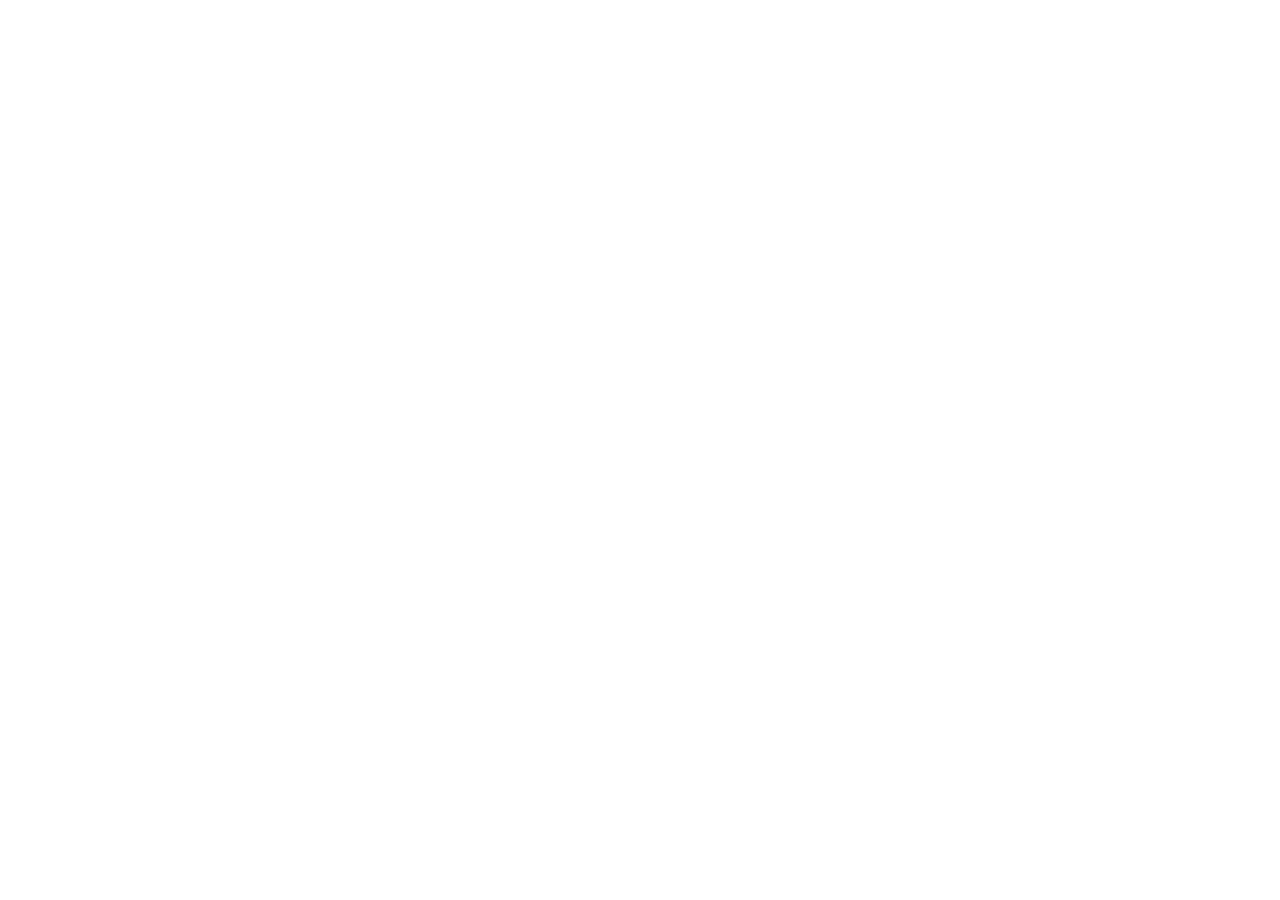
==== index.html @ e2c3e895 "DTD e html adicionados" ====
<DOCTYPE html>
<!--O Doctype é um DTD OU é o Documento Type Definition, ele informa ao navegador o tipo de documento html que está sendo carregado, este que estamos utilizando é a versão 5-->
<html lang="pt-br">
</html>
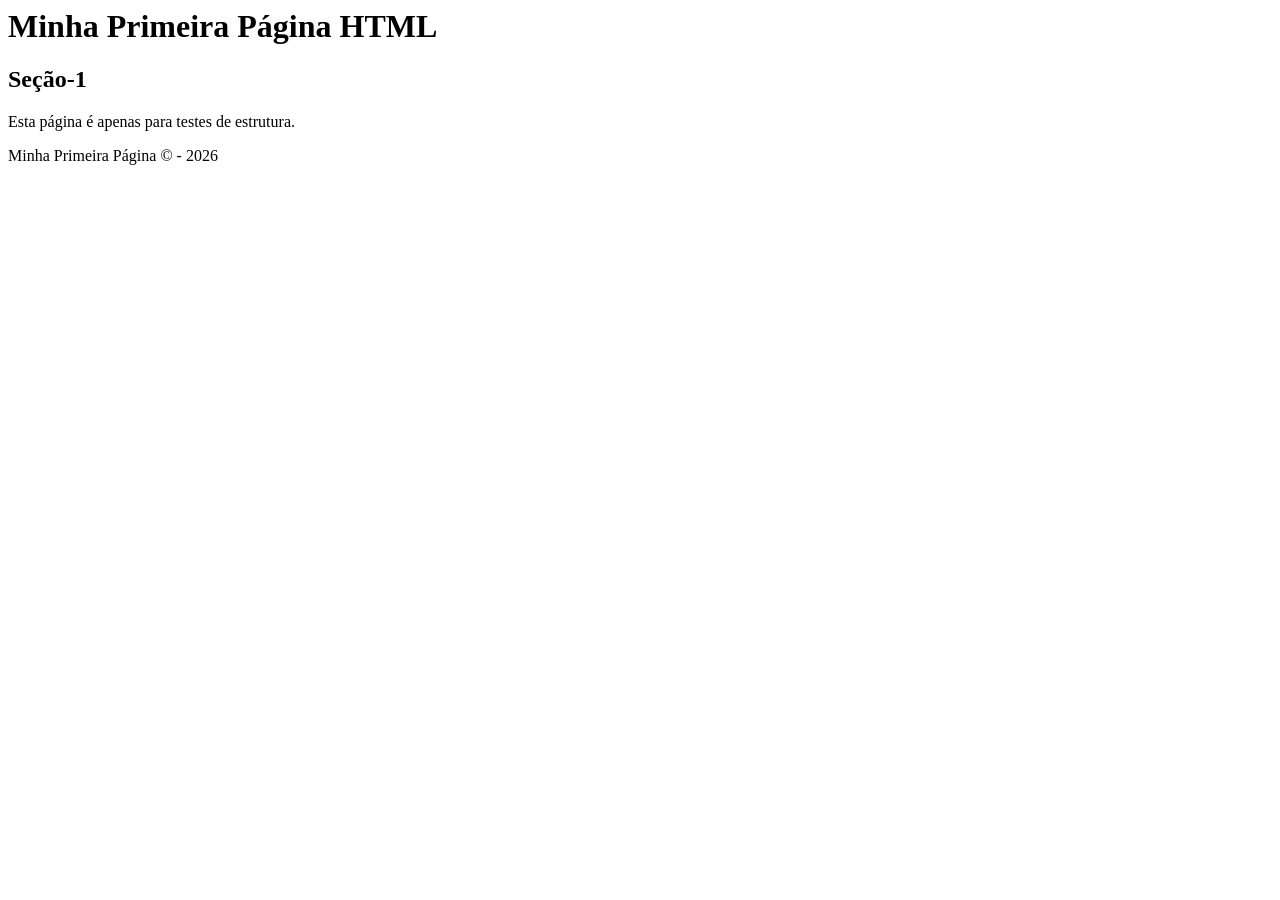
==== commit c34cbfec: "Criação de uma página básica html." ====
--- a/index.html
+++ b/index.html
@@ -1,4 +1,22 @@
 <DOCTYPE html>
 <!--O Doctype é um DTD OU é o Documento Type Definition, ele informa ao navegador o tipo de documento html que está sendo carregado, este que estamos utilizando é a versão 5-->
 <html lang="pt-br">
+	<head>
+		<meta charset="utf-8">
+		<title>Minha Primeira Página HTML</title>
+	</head>
+	<body>
+		<header>
+			<h1>Minha Primeira Página HTML</h1>
+		</header>
+		<main>
+			<section>
+				<h2>Seção-1</h2>
+				<p>Esta página é apenas para testes de estrutura.</p>
+			</section>
+		</main>
+		<footer>
+			<p>Minha Primeira Página &copy; - 2026</p>
+		</footer>
+	</body>
 </html>
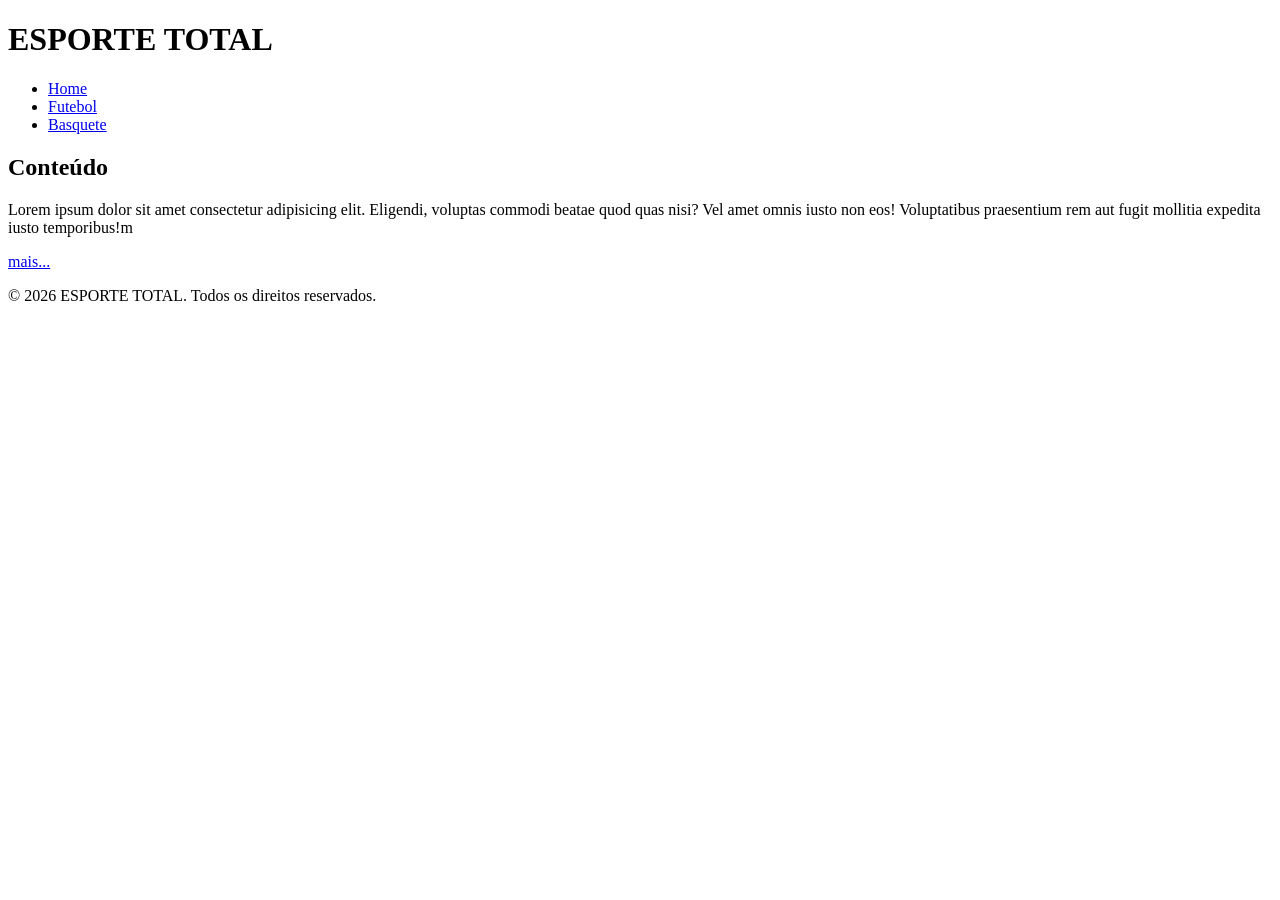
==== commit 725f872e: "feat: refatoração do projeto em página de esportes e  criação de novas páginas. E aproveitando" ====
--- a/index.html
+++ b/index.html
@@ -1,22 +1,38 @@
-<DOCTYPE html>
-<!--O Doctype é um DTD OU é o Documento Type Definition, ele informa ao navegador o tipo de documento html que está sendo carregado, este que estamos utilizando é a versão 5-->
+<!DOCTYPE html>
 <html lang="pt-br">
-	<head>
-		<meta charset="utf-8">
-		<title>Minha Primeira Página HTML</title>
-	</head>
-	<body>
-		<header>
-			<h1>Minha Primeira Página HTML</h1>
-		</header>
-		<main>
-			<section>
-				<h2>Seção-1</h2>
-				<p>Esta página é apenas para testes de estrutura.</p>
-			</section>
-		</main>
-		<footer>
-			<p>Minha Primeira Página &copy; - 2026</p>
-		</footer>
-	</body>
-</html>
+
+<head>
+	<meta charset="UTF-8">
+	<meta name="viewport" content="width=device-width, initial-scale=1.0">
+	<title>ESPORTE TOTAL</title>
+</head>
+
+<body>
+
+
+	<header>
+		<h1>ESPORTE TOTAL</h1>
+		<nav>
+			<ul>
+				<li> <a href="./index.html">Home</a></li>
+				<li> <a href="./paginas/futebol.html">Futebol</a></li>
+				<li> <a href="./paginas/basquete.html">Basquete</a></li>
+			</ul>
+		</nav>
+	</header>
+	<main>
+		<section>
+			<h2>Conteúdo</h2>
+			<p>Lorem ipsum dolor sit amet consectetur adipisicing elit. Eligendi, voluptas commodi beatae quod quas nisi? Vel amet omnis iusto non eos! Voluptatibus praesentium rem aut fugit mollitia expedita iusto temporibus!m</p>
+			<a href="./paginas/futebol.html">mais...</a>
+		</section>
+	</main>
+	<footer>
+		<p>&copy; 2026 ESPORTE TOTAL. Todos os direitos reservados.</p>
+	</footer>
+
+
+
+</body>
+
+</html>
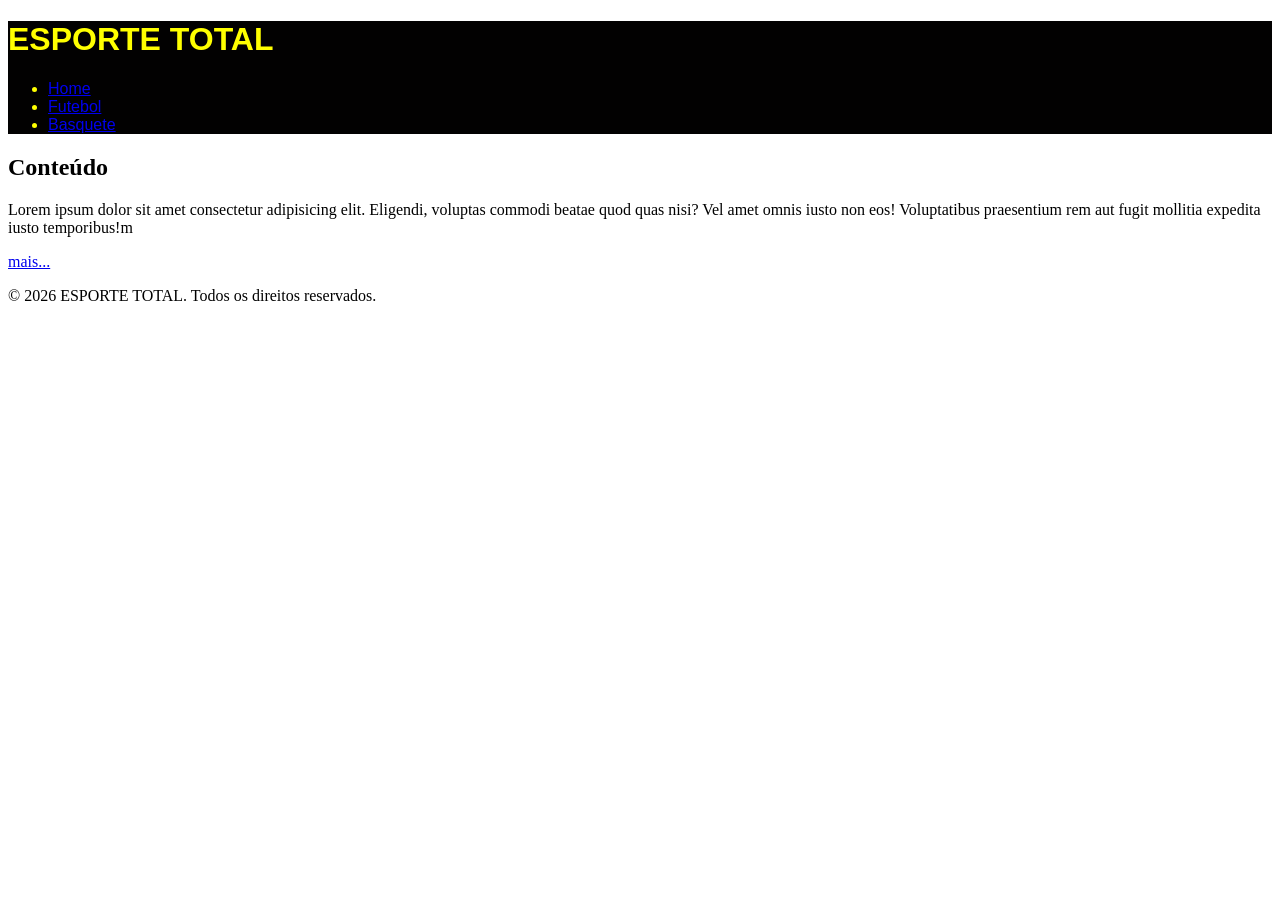
==== commit c08fc276: "feat: exercicios e recomendações" ====
--- a/index.html
+++ b/index.html
@@ -5,6 +5,7 @@
 	<meta charset="UTF-8">
 	<meta name="viewport" content="width=device-width, initial-scale=1.0">
 	<title>ESPORTE TOTAL</title>
+	<link rel="stylesheet" href="./css/style.css">
 </head>
 
 <body>
@@ -14,7 +15,7 @@
 		<h1>ESPORTE TOTAL</h1>
 		<nav>
 			<ul>
-				<li> <a href="./index.html">Home</a></li>
+				<li> <a href="#">Home</a></li>
 				<li> <a href="./paginas/futebol.html">Futebol</a></li>
 				<li> <a href="./paginas/basquete.html">Basquete</a></li>
 			</ul>
--- a/css/style.css
+++ b/css/style.css
@@ -0,0 +1,8 @@
+header {background-color: #020101;
+color: #ffff00;}
+
+header h1{ font-family: Arial, Helvetica, sans-serif;}
+
+header, h1{
+    font-family: Arial, Helvetica, sans-serif;
+}
